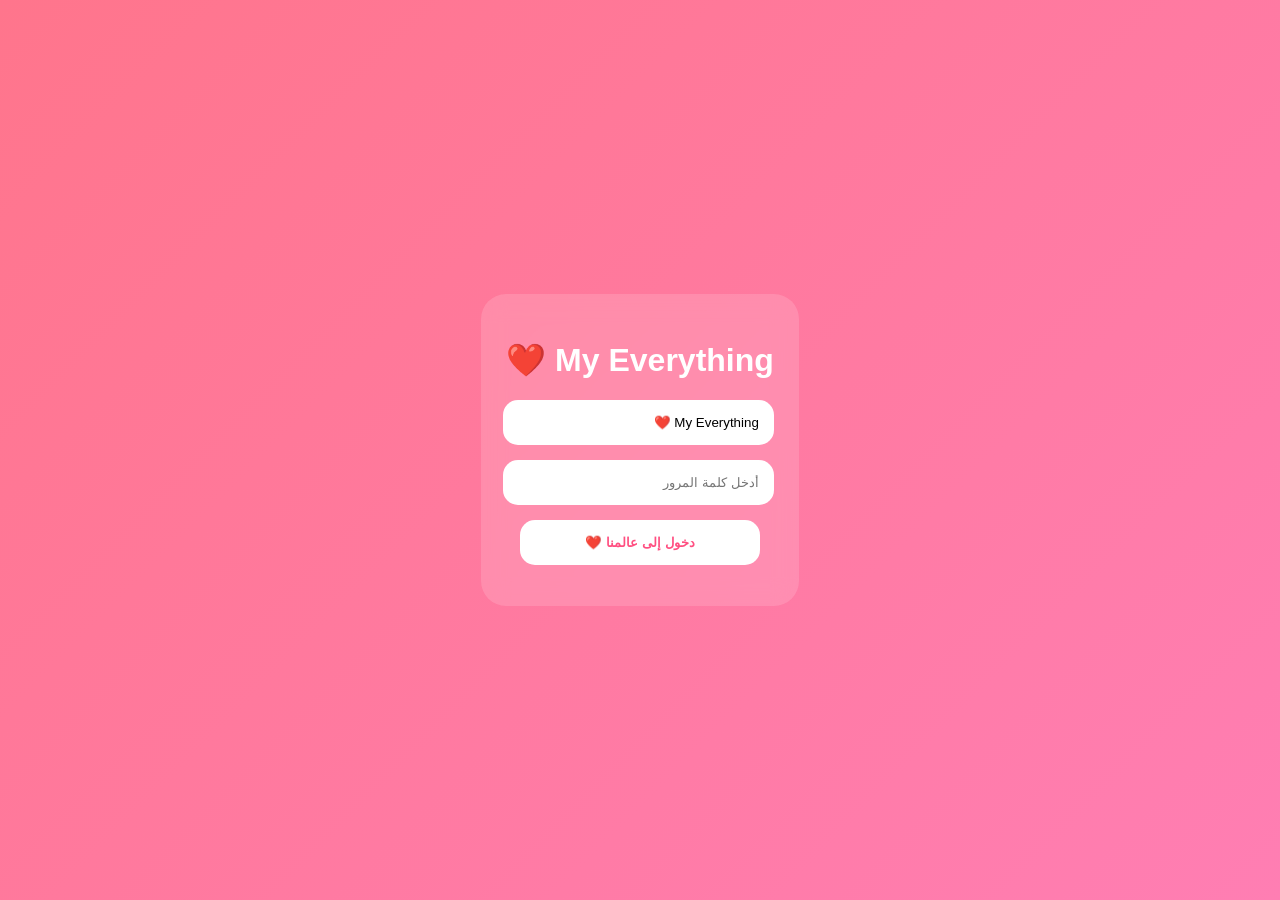
==== index.html @ c774f67b "Add files via upload" ====
<!DOCTYPE html>
<html lang="ar" dir="rtl">
<head>
<meta charset="UTF-8">
<meta name="viewport" content="width=device-width,initial-scale=1">
<title>My Everything ❤️</title>
<link rel="stylesheet" href="style.css">
</head>
<body class="login-page">
<div class="card">
<h1>My Everything ❤️</h1>
<input value="My Everything ❤️" readonly>
<input type="password" id="password" placeholder="أدخل كلمة المرور">
<button onclick="login()">دخول إلى عالمنا ❤️</button>
<p id="msg"></p>
</div>
<script src="script.js"></script>
</body>
</html>
---- style.css ----
body{margin:0;font-family:Cairo,Arial,sans-serif;background:linear-gradient(135deg,#ff758c,#ff7eb3);color:#fff;text-align:center}
.card,.message,.counter{background:rgba(255,255,255,.15);backdrop-filter:blur(12px);padding:25px;border-radius:25px;margin:25px auto;max-width:700px}
.login-page{display:flex;justify-content:center;align-items:center;height:100vh}
input,button{display:block;width:90%;margin:15px auto;padding:15px;border:none;border-radius:15px}
button{background:#fff;color:#ff4f81;font-weight:bold;cursor:pointer}
.hero{padding:40px}
.hero-img{width:220px;height:220px;border-radius:50%;object-fit:cover;border:5px solid #fff}
.gallery{display:grid;grid-template-columns:repeat(auto-fit,minmax(180px,1fr));gap:15px;padding:20px}
.gallery img{width:100%;border-radius:20px}
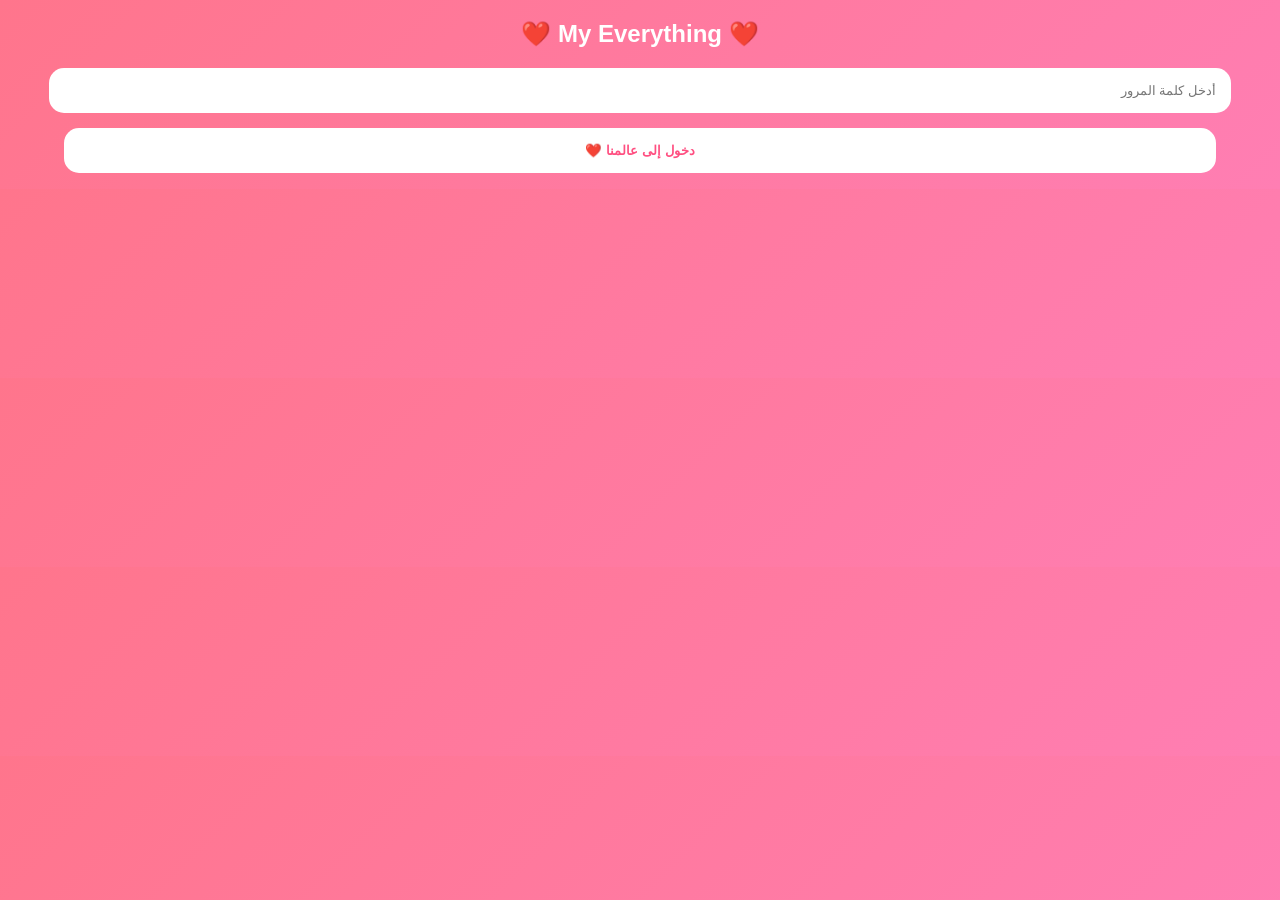
==== commit ef0ed699: "Update index.html" ====
--- a/index.html
+++ b/index.html
@@ -6,14 +6,15 @@
 <title>My Everything ❤️</title>
 <link rel="stylesheet" href="style.css">
 </head>
-<body class="login-page">
-<div class="card">
-<h1>My Everything ❤️</h1>
-<input value="My Everything ❤️" readonly>
+<body>
+<div id="hearts"></div>
+
+<section id="login" class="glass">
+<h1>❤️ My Everything ❤️</h1>
 <input type="password" id="password" placeholder="أدخل كلمة المرور">
 <button onclick="login()">دخول إلى عالمنا ❤️</button>
 <p id="msg"></p>
 </div>
 <script src="script.js"></script>
 </body>
-</html>+</html>
